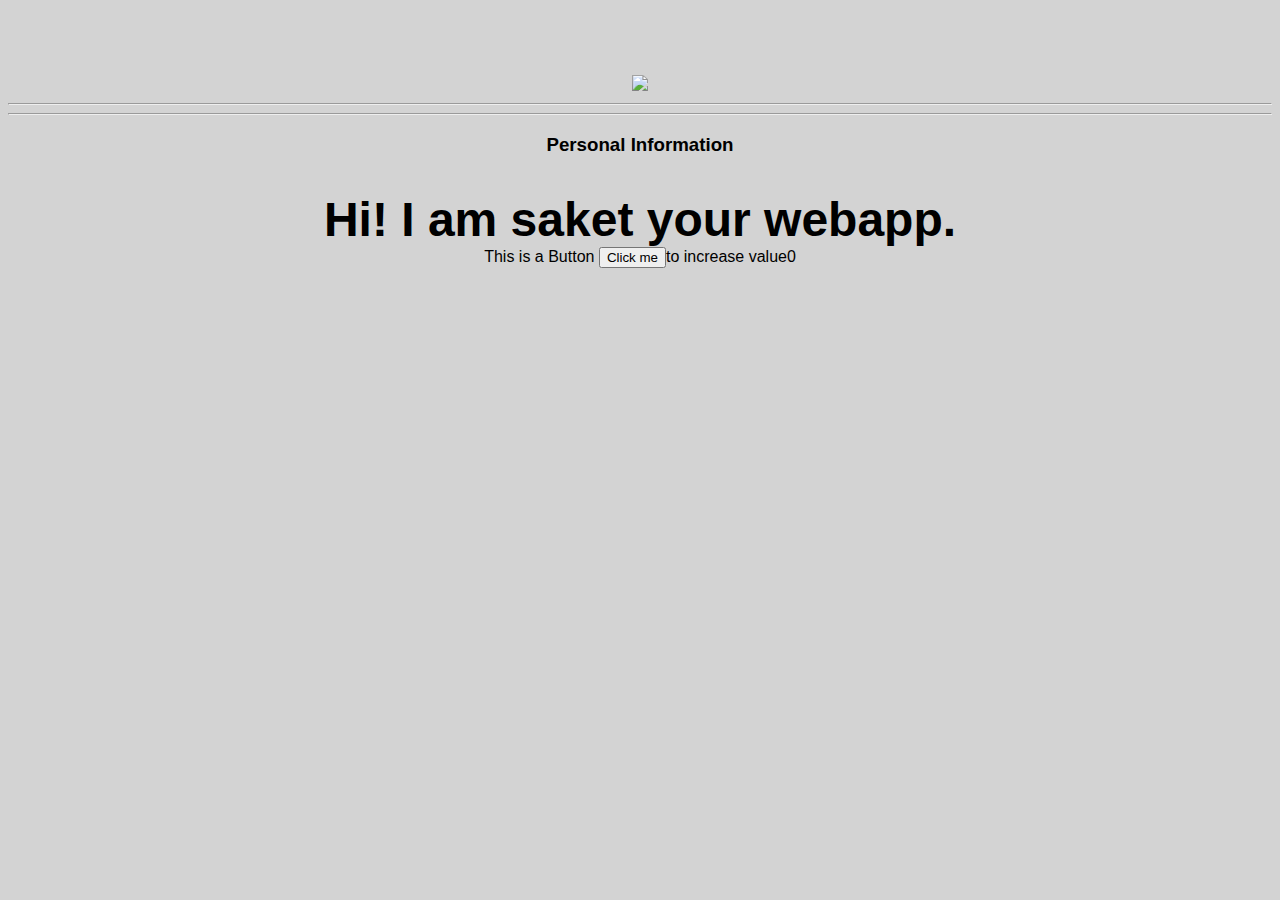
==== ui/index.html @ 05806a52 "[imad-console] Updates ui/index.html" ====
<!doctype html>
<html>
    <head>
        <link href="/ui/style.css" rel="stylesheet" />
    </head>
    <body>
        <div id = "madi" class="center">
            <img src="https://scontent.fagr1-1.fna.fbcdn.net/v/t1.0-9/26734360_117155682426669_3545816841629478121_n.jpg?oh=d06a29ac5ca4df2685cde6e25a6ae43f&oe=5B4B752B" 
            class="img-medium"/>
        </div>
       
        <hr/>
        <hr/>
        <div class= "centre">
            
        <h3>Personal Information</h3>  
        
        </div>
        <br>
        <div id = "Saket" class="center text-big bold">
            Hi! I am saket your webapp.
        </div>
        <div class="footer" >
           This is a Button <button>Click me </button>to increase value<span id="count">0</span>
            
        </div>
        <script type="text/javascript" src="/ui/main.js">
        </script>
    </body>
</html>
---- ui/style.css ----
body {
    font-family: sans-serif;
    background-color: lightgrey;
    margin-top: 75px;
    text-align: center;
}

.center {
    text-align: center;
}

.text-big {
    font-size: 300%;
}

.bold {
    font-weight: bold;
}

.img-medium {
    height: 200px;
}

.footer{
    text-align: center;
}
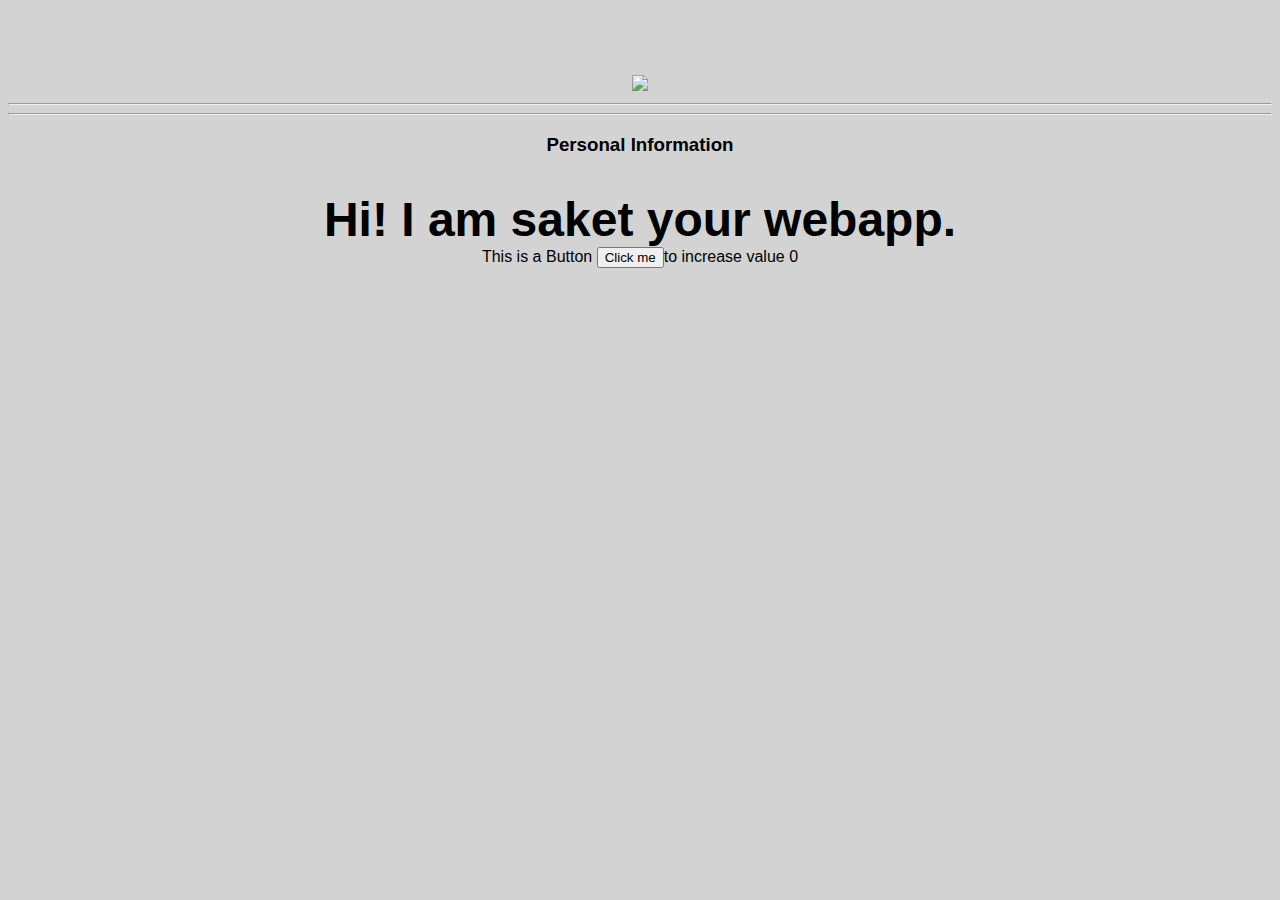
==== commit 67deda5b: "[imad-console] Updates ui/index.html" ====
--- a/ui/index.html
+++ b/ui/index.html
@@ -21,7 +21,7 @@
             Hi! I am saket your webapp.
         </div>
         <div class="footer" >
-           This is a Button <button>Click me </button>to increase value<span id="count">0</span>
+           This is a Button <button id="counter">Click me </button>to increase value <span id="count">0</span>
             
         </div>
         <script type="text/javascript" src="/ui/main.js">
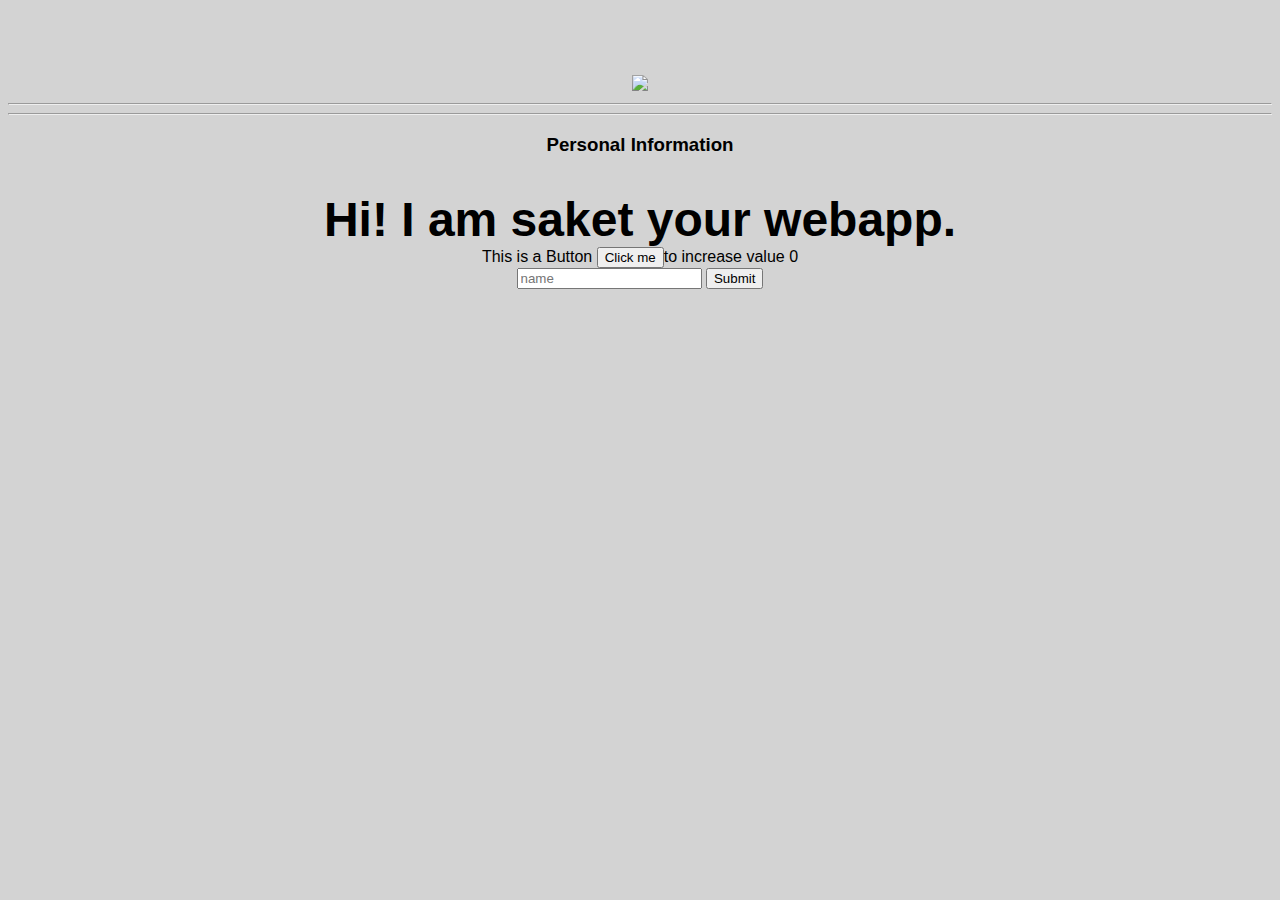
==== commit 624f07d5: "[imad-console] Updates ui/index.html" ====
--- a/ui/index.html
+++ b/ui/index.html
@@ -24,6 +24,9 @@
            This is a Button <button id="counter">Click me </button>to increase value <span id="count">0</span>
             
         </div>
+        
+        <input type="text" id="name" placeholder="name"></input>
+         <input type="Submit" id="submit"></input>
         <script type="text/javascript" src="/ui/main.js">
         </script>
     </body>
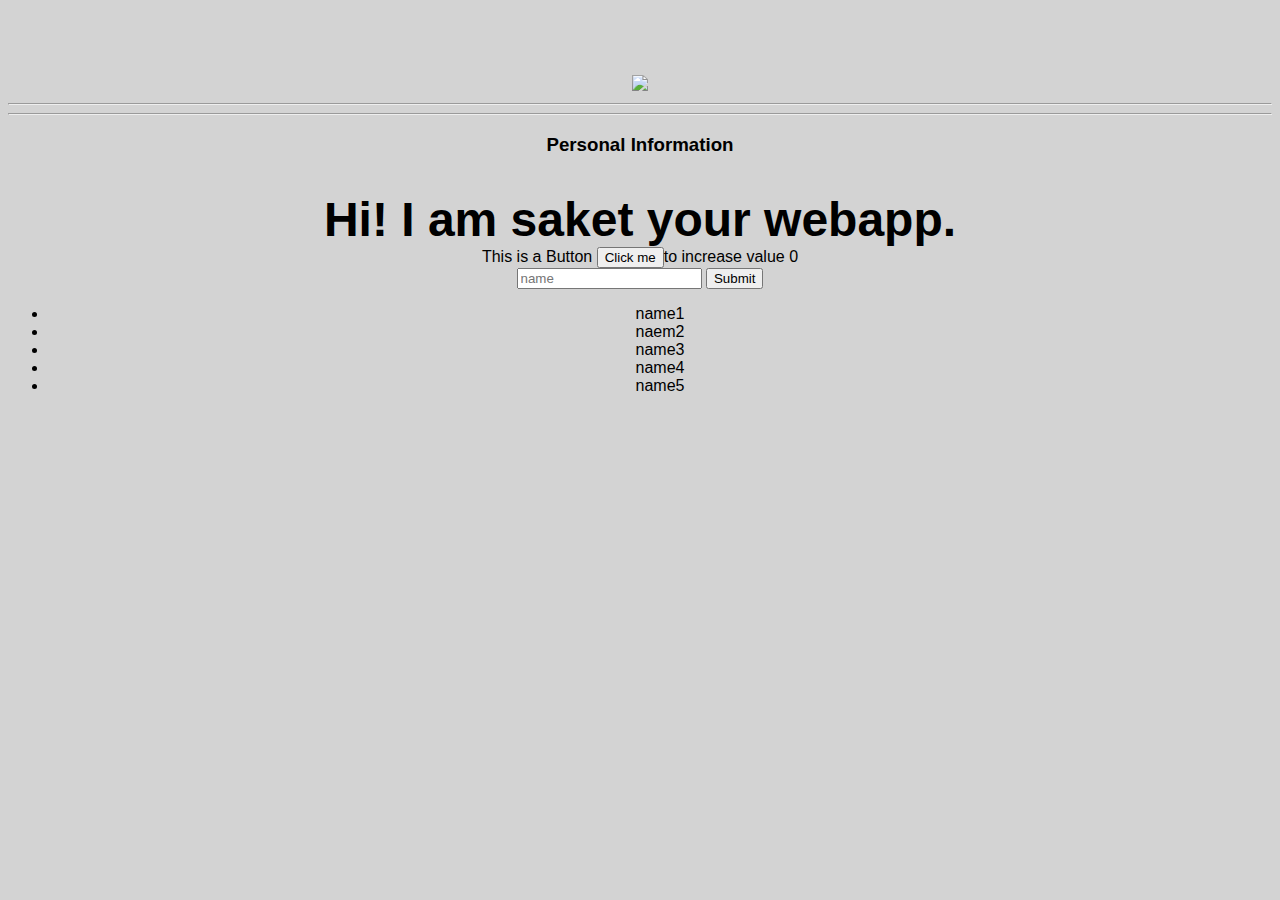
==== commit a373e271: "[imad-console] Updates ui/index.html" ====
--- a/ui/index.html
+++ b/ui/index.html
@@ -27,6 +27,14 @@
         
         <input type="text" id="name" placeholder="name"></input>
          <input type="Submit" id="submit"></input>
+         
+         <ul>
+             <li>name1</li>
+             <li>naem2</li>
+              <li>name3</li>
+               <li>name4</li>
+                <li>name5</li>
+         </ul>
         <script type="text/javascript" src="/ui/main.js">
         </script>
     </body>
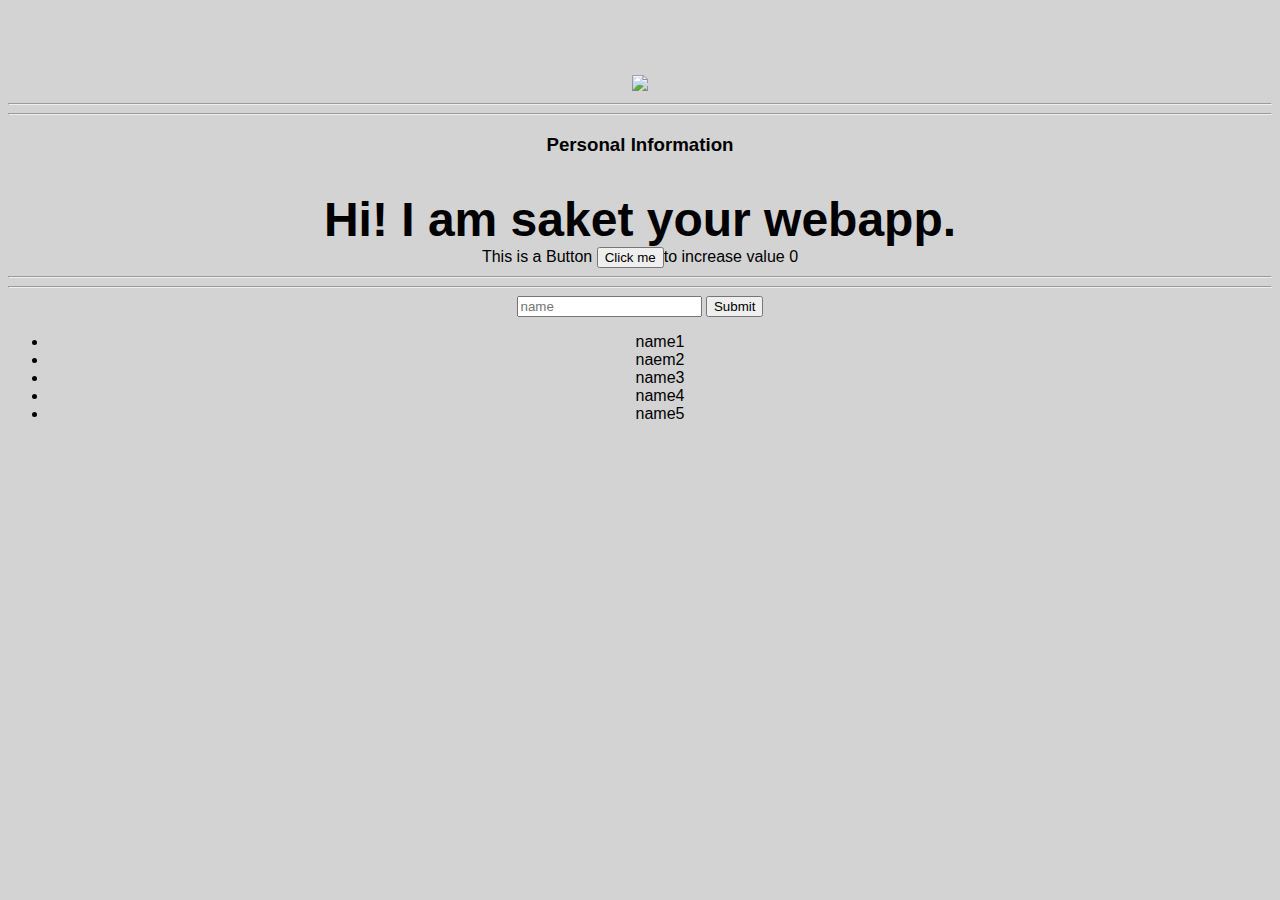
==== commit 4cb419e6: "[imad-console] Updates ui/index.html" ====
--- a/ui/index.html
+++ b/ui/index.html
@@ -24,6 +24,8 @@
            This is a Button <button id="counter">Click me </button>to increase value <span id="count">0</span>
             
         </div>
+        <hr/>
+        <hr/>
         
         <input type="text" id="name" placeholder="name"></input>
          <input type="Submit" id="submit"></input>
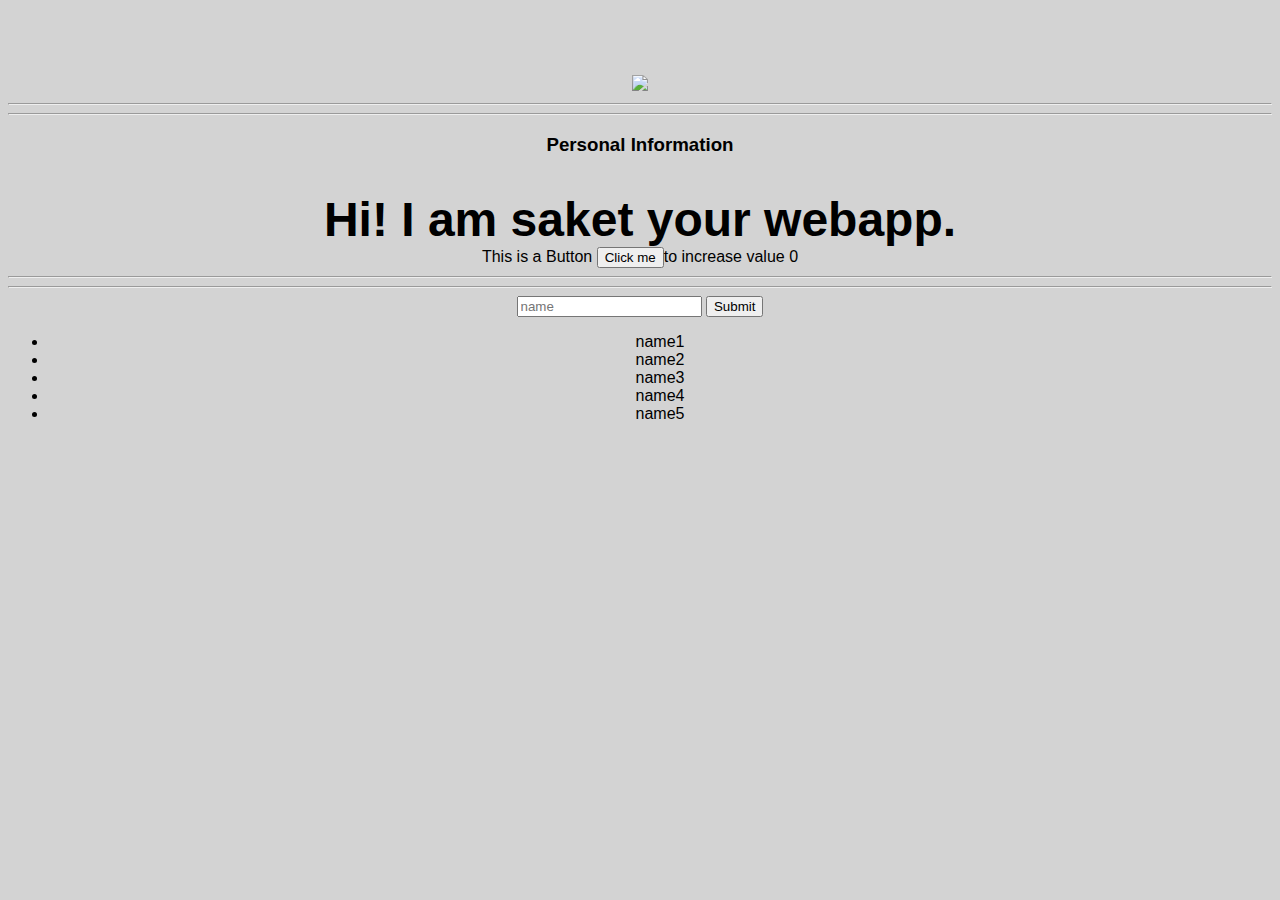
==== commit 78c7d6e6: "[imad-console] Updates ui/index.html" ====
--- a/ui/index.html
+++ b/ui/index.html
@@ -30,9 +30,9 @@
         <input type="text" id="name" placeholder="name"></input>
          <input type="Submit" id="submit"></input>
          
-         <ul>
+         <ul id ="namelist">
              <li>name1</li>
-             <li>naem2</li>
+             <li>name2</li>
               <li>name3</li>
                <li>name4</li>
                 <li>name5</li>
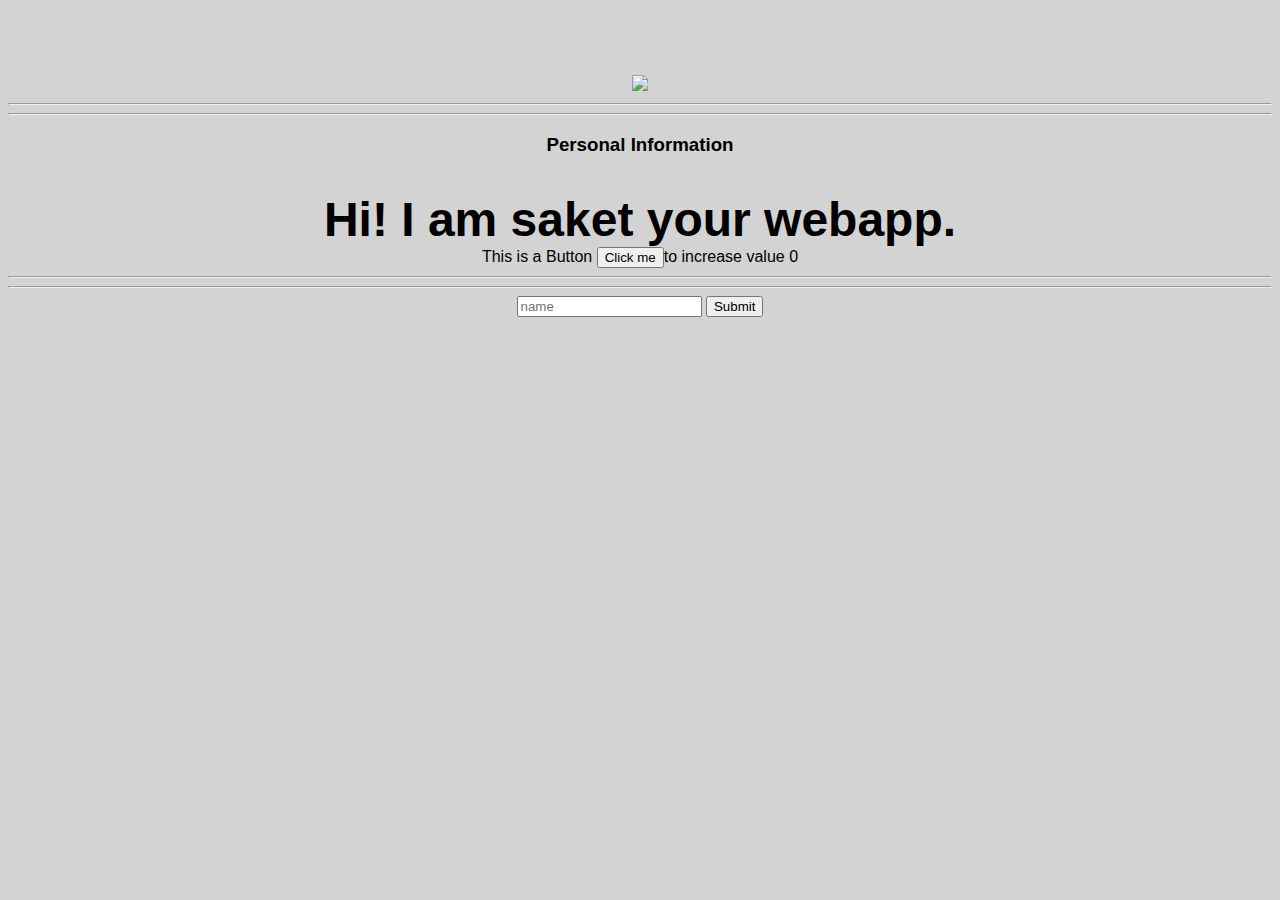
==== commit afac6818: "[imad-console] Updates ui/index.html" ====
--- a/ui/index.html
+++ b/ui/index.html
@@ -31,11 +31,7 @@
          <input type="Submit" id="submit"></input>
          
          <ul id ="namelist">
-             <li>name1</li>
-             <li>name2</li>
-              <li>name3</li>
-               <li>name4</li>
-                <li>name5</li>
+
          </ul>
         <script type="text/javascript" src="/ui/main.js">
         </script>
